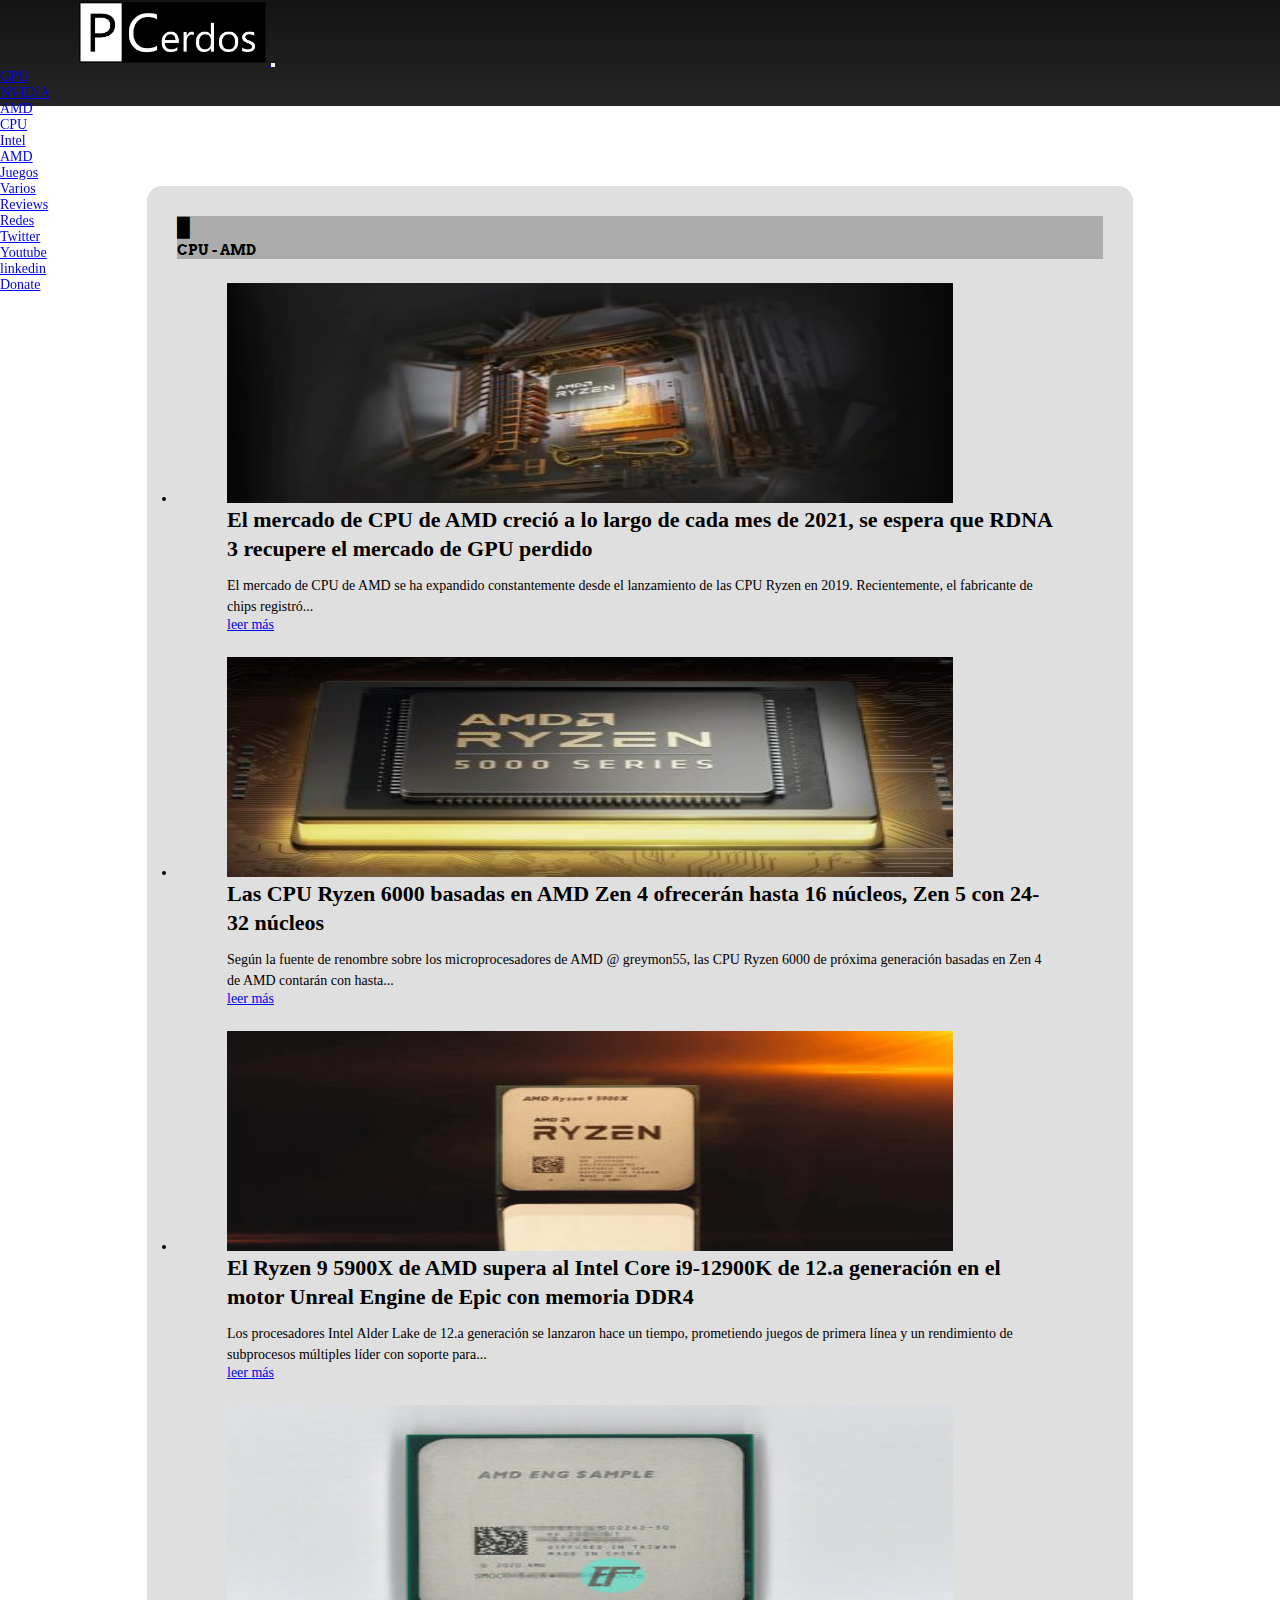
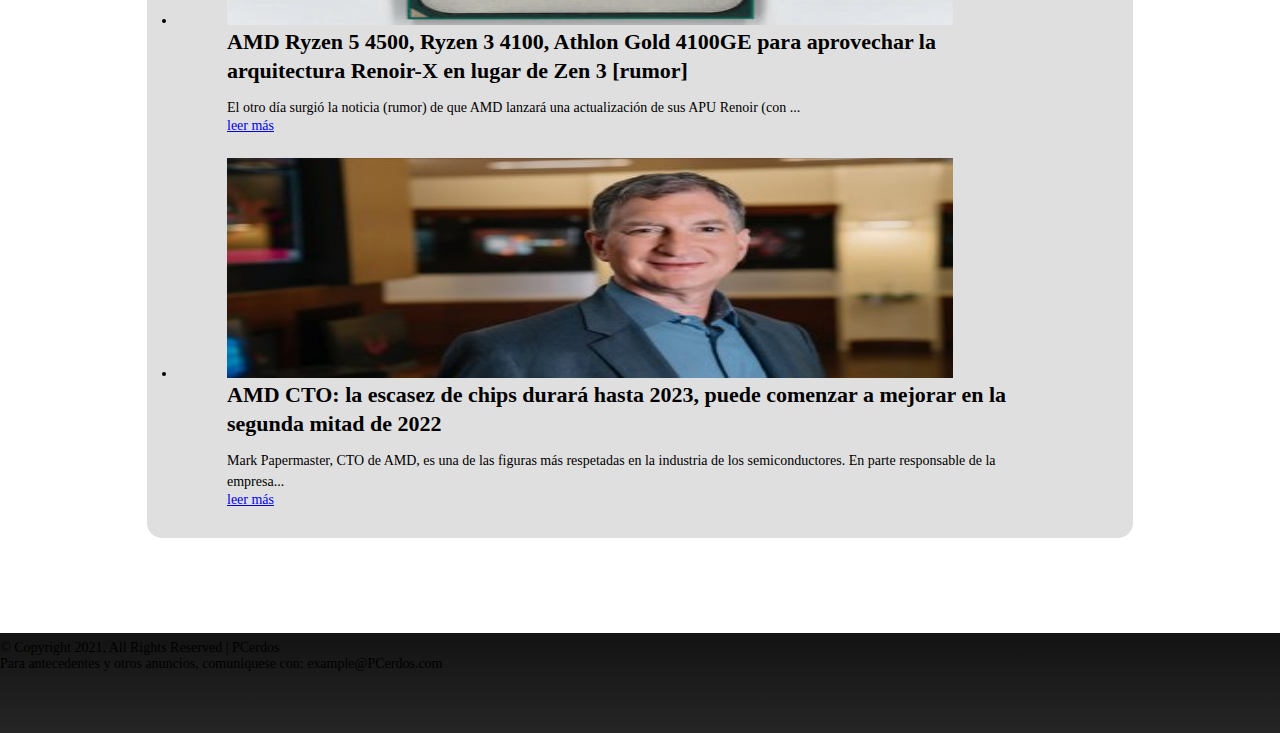
==== pages/AMD-p.html @ 296a51b2 "complementario" ====
<!DOCTYPE html>
<html lang="en">
<head>
    <meta charset="UTF-8">
    <meta name="viewport" content="width=device-width, initial-scale=1.0">
    <link rel="preconnect" href="https://fonts.googleapis.com">
<link rel="preconnect" href="https://fonts.gstatic.com" crossorigin>
<link href="https://fonts.googleapis.com/css2?family=Arvo&family=Lato:ital,wght@0,300;0,400;1,300&family=Marvel&family=Montserrat&family=Oswald:wght@300&family=Padauk&family=Poppins:wght@500&family=STIX+Two+Text&family=Tienne&display=swap" rel="stylesheet">
    <link href="https://cdn.jsdelivr.net/npm/bootstrap@5.1.3/dist/css/bootstrap.min.css" rel="stylesheet" integrity="sha384-1BmE4kWBq78iYhFldvKuhfTAU6auU8tT94WrHftjDbrCEXSU1oBoqyl2QvZ6jIW3" crossorigin="anonymous">
    <link rel="stylesheet" href="../css/styles.css">
    <title>AMD</title>
</head>
<body>
<!--header and navbar-->
<header class="navBackground">
    <nav class="navbar navbar-expand-lg navbar-dark">
        <div class="container flex-row align-items-end sz-nav">
            <div class="container col-5 d-flex align-items-center i-po">
                <div class="justify-content-">
                    <a class="navbar-brand" href="../index.html">
                        <img src="../assets/img/logo-2_Mesa de trabajo 1.png" alt="logo" width="190">
                    </a>
                    <button class="navbar-toggler" type="button" data-bs-toggle="collapse" data-bs-target="#navbarSupportedContent" aria-controls="navbarSupportedContent" aria-expanded="false" aria-label="Toggle navigation">
                        <span class="navbar-toggler-icon"></span>
                    </button>
                </div>
            </div>
            <div class="container hg-c1 row align-items-end justify-content-center">
            <div class="container d-flex mg-0 col-4 nav-cu">
                <div class="container hg-c">
                    <div class="collapse navbar-collapse" id="navbarSupportedContent ">
                        <ul class="navbar-nav me-auto mb-2 mb-lg-0 ">
                            <li class="nav-item dropdown">
                                <a class="nav-link text-light dropdown-toggle " href="#" id="navbarDropdown" role="butoon" data-bs-toggle="dropdown" aria-expanded="false">GPU</a>
                                <ul class="dropdown-menu" aria-labelledby="navbarDropdown" >
                                    <li><a class="dropdown-item" href="NVIDIA.html">NVIDIA</a></li> 
                                    <li><a class="dropdown-item" href="AMD.html">AMD</a></li>
                                </ul>
                            </li>
                            <li class="nav-item dropdown">
                                <a class="nav-link text-light dropdown-toggle" href="#" id="navbarDropdown" role="butoon" data-bs-toggle="dropdown" aria-expanded="false">CPU</a>
                                <ul class="dropdown-menu" aria-labelledby="navbarDropdown" >
                                    <li><a class="dropdown-item" href="Intel.html">Intel</a></li> 
                                    <li><a class="dropdown-item" href="#">AMD</a></li>
                                </ul>
                            </li>
                            <li class="nav-item">
                                <a class="nav-link text-light" href="Juegos.html">Juegos</a>
                            </li>
                            <li class="nav-item">
                                <a class="nav-link text-light" href="Varios.html">Varios</a>
                            </li>
                            <li class="nav-item">
                                <a class="nav-link text-light" href="Reviews.html">Reviews</a>
                            </li>
                            <li class="nav-item dropdown">
                                <a class="nav-link dropdown-toggle text-light" href="#" id="navbarDropdown" role="butoon" data-bs-toggle="dropdown" aria-expanded="false">Redes</a>
                                <ul class="dropdown-menu" aria-labelledby="navbardropdown">
                                    <li><a class="dropdown-item" href="https://twitter.com/freeCodeCamp?s=20" target="_blank">Twitter</a></li>
                                    <li><a class="dropdown-item" href="https://www.youtube.com/c/Freecodecamp" target="_blank">Youtube</a></li>
                                    <li><a class="dropdown-item" href="https://www.linkedin.com/school/free-code-camp"  target="_blank">linkedin</a></li>
                                </ul>
                            </li>
                            <li class="nav-item">
                                <a class="nav-link text-light" href="https://www.patreon.com/join/4797564/signup?client_id=PGqD1Y437poaGFek8YDwa4gTdUPZV72lkjzwozVNMPzzRhR7D4fQq0i85InlZCK9&state=None&response_type=code%24&amt=5.0&redirect_uri=https%3A%2F%2Fwww.patreon.com%2Foauth2%2Fbecome-patron%3Fredirect_uri%3Dhttps%253A%252F%252Fwww.freecodecamp.org%252Fnews%252Fthank-you-for-donating%252F%26client_id%3DPGqD1Y437poaGFek8YDwa4gTdUPZV72lkjzwozVNMPzzRhR7D4fQq0i85InlZCK9%26min_cents%3D500%26campaign_id%3D4797564%26response_type%3Dcode%2524%26state%3DNone%26scope%3Didentity%2Bidentity%255Bemail%255D&scope=identity+identity%5Bemail%5D" target="_blank">Donate</a>
                            </li>
                        </ul>
                    </div>
                </div>
            </div>
            </div>
        </div>
    </nav>
</header>
<!---->
<div class="container  pd-m">
    <div class="container mg-1">
        <div class="container pd-c2">
            <div class="container pd-c1 bg-c1">
                <h6 class="text-black d-inline-block mg-c2">
                    █
                </h6>
                <h6 class="text-black d-inline-block mg-c2">
                    <strong>
                        CPU - AMD
                    </strong>
                </h6>
            </div>
            <ul class="list-group ul-in">
                <li class="ntc-ind list-group-item">
                    <div class="container sub-cnt-ind d-flex">
                        <div class="container pd-c0 img-c">                  
                            <a class="ntc-ind-img1" href="#">
                                <img class="img-fluid img-c-1" src="../assets/img/img-cpu-ap1.jpg" alt="img-cpu-ap1">
                            </a>
                        </div>
                        <div class="container pd-c0 wd-c1">
                            <h2 class="ft-a1">
                                <a class="ft-a2"href="#">
                                    El mercado de CPU de AMD creció a lo largo de cada mes de 2021, se espera que RDNA 3 recupere el mercado de GPU perdido
                                </a>
                            </h2>
                            <p class="h6 mg-ntc-ind">
                                El mercado de CPU de AMD se ha expandido constantemente desde el lanzamiento de las CPU Ryzen en 2019. Recientemente, el fabricante de chips registró...
                            </p>
                            <div class="btc-1">
                                <a class="btn btn-secondary" href="#" role="button">leer más</a>
                            </div>
                        </div>    
                    </div>
                </li>
                <li class="ntc-ind list-group-item">
                    <div class="container sub-cnt-ind d-flex">
                        <div class="container pd-c0 img-c">                  
                            <a class="ntc-ind-img1" href="#">
                                <img class="img-fluid img-c-1" src="../assets/img/img-cpu-ap2.jpg" alt="img-cpu-ap2">
                            </a>
                        </div>
                        <div class="container pd-c0 wd-c1">
                            <h2 class="ft-a1">
                                <a class="ft-a2"href="#">
                                    Las CPU Ryzen 6000 basadas en AMD Zen 4 ofrecerán hasta 16 núcleos, Zen 5 con 24-32 núcleos
                                </a>
                            </h2>
                            <p class="h6 mg-ntc-ind">
                                Según la fuente de renombre sobre los microprocesadores de AMD @ greymon55, las CPU Ryzen 6000 de próxima generación basadas en Zen 4 de AMD contarán con hasta...
                            </p>
                            <div class="btc-1">
                                <a class="btn btn-secondary" href="#" role="button">leer más</a>
                            </div>
                        </div>    
                    </div>
                </li>
                <li class="ntc-ind list-group-item">
                    <div class="container sub-cnt-ind d-flex">
                        <div class="container pd-c0 img-c">                  
                            <a class="ntc-ind-img1" href="#">
                                <img class="img-fluid img-c-1" src="../assets/img/img-cpu-ap3.jpg" alt="img-cpu-ap3">
                            </a>
                        </div>
                        <div class="container pd-c0 wd-c1">
                            <h2 class="ft-a1">
                                <a class="ft-a2"href="#">
                                    El Ryzen 9 5900X de AMD supera al Intel Core i9-12900K de 12.a generación en el motor Unreal Engine de Epic con memoria DDR4
                                </a>
                            </h2>
                            <p class="h6 mg-ntc-ind">
                                Los procesadores Intel Alder Lake de 12.a generación se lanzaron hace un tiempo, prometiendo juegos de primera línea y un rendimiento de subprocesos múltiples líder con soporte para...
                            </p>
                            <div class="btc-1">
                                <a class="btn btn-secondary" href="#" role="button">leer más</a>
                            </div>
                        </div>    
                    </div>
                </li>
                <li class="ntc-ind list-group-item">
                    <div class="container sub-cnt-ind d-flex">
                        <div class="container pd-c0 img-c">                  
                            <a class="ntc-ind-img1" href="#">
                                <img class="img-fluid img-c-1" src="../assets/img/img-cpu-ap4.jpg" alt="img-cpu-ap4">
                            </a>
                        </div>
                        <div class="container pd-c0 wd-c1">
                            <h2 class="ft-a1">
                                <a class="ft-a2"href="#">
                                    AMD Ryzen 5 4500, Ryzen 3 4100, Athlon Gold 4100GE para aprovechar la arquitectura Renoir-X en lugar de Zen 3 [rumor]
                                </a>
                            </h2>
                            <p class="h6 mg-ntc-ind">
                                El otro día surgió la noticia (rumor) de que AMD lanzará una actualización de sus APU Renoir (con ...
                            </p>
                            <div class="btc-1">
                                <a class="btn btn-secondary" href="#" role="button">leer más</a>
                            </div>
                        </div>    
                    </div>
                </li>
                <li class="ntc-ind list-group-item">
                    <div class="container sub-cnt-ind d-flex">
                        <div class="container pd-c0 img-c">                  
                            <a class="ntc-ind-img1" href="#">
                                <img class="img-fluid img-c-1" src="../assets/img/img-cpu-ap5.jpg" alt="img-cpu-ap5 ">
                            </a>
                        </div>
                        <div class="container pd-c0 wd-c1">
                            <h2 class="ft-a1">
                                <a class="ft-a2"href="#">
                                    AMD CTO: la escasez de chips durará hasta 2023, puede comenzar a mejorar en la segunda mitad de 2022
                                </a>
                            </h2>
                            <p class="h6 mg-ntc-ind">
                                Mark Papermaster, CTO de AMD, es una de las figuras más respetadas en la industria de los semiconductores. En parte responsable de la empresa...
                            </p>
                            <div class="btc-1">
                                <a class="btn btn-secondary" href="#" role="button">leer más</a>
                            </div>
                        </div>    
                    </div>
                </li>
            </ul>
        </div>
    </div>
</div>
<!---->
<!--footer-->   
<footer class="f-background d-flex">
    <div class="container f-pa">
        <div class="container d-cu row align-items-center">
            <div class="container">
                <p class="h6 text-center text-light">
                    © Copyright 2021, All Rights Reserved | PCerdos
                </p>
            </div>
            <div class="container">
                <p class="h6 text-center text-light">
                    Para antecedentes y otros anuncios, comuníquese con: example@PCerdos.com
                </p>
            </div>
        </div>
    </div>
</footer>
<script src="https://cdn.jsdelivr.net/npm/bootstrap@5.1.3/dist/js/bootstrap.bundle.min.js" integrity="sha384-ka7Sk0Gln4gmtz2MlQnikT1wXgYsOg+OMhuP+IlRH9sENBO0LRn5q+8nbTov4+1p" crossorigin="anonymous"></script>
</body>
</html>
---- css/styles.css ----
*{
    margin: 0;
    padding: 0;
    font-size: 14px;
}
body{
    overflow-x: hidden;
    right: 0px 400px 0px 0px;
    background-image: url(background-body.jpg);
    background-size: 100%;
}

.navBackground{
    background-image: linear-gradient(#131313,#252525);
    background-size: 100%;
    top: 0px;
    height: 106px;
    position: sticky;
    z-index: 1;
}
.mainBackground{
    background-color: #ededed;
    height: auto;
    border-style: solid;
    border-radius: 10px;
    border-color: #aaaaaa;
    margin-top: 5px;
}
.sz-nav{
    height: 91px;
}
.i-po{
    margin-left: 77px;
    margin-right: 77px;
}

.pd-m{
    padding-left: 87px;
    padding-right: 87px;
    margin-top: 20px;
}
.pd-c2{
    border-radius: 15px;
    width: auto;
    padding: 30px;
    background-color: rgb(223, 223, 223);
    margin-bottom: 30px;
}
.pd-c1{
    padding: 0px;
    width: auto;
    margin-right: 0px;
    margin-left: 0px;
    margin-bottom: 20px;
}
.mg-0{
    margin:0px;
}
.hg-c{
    width: auto;
    margin-right: 0px;
}
.hg-c1{
    height: 100%;
}
.nav-cu{
    width: auto;
    height: auto;
    margin-right: 10px;
}
.mg-1{
    padding: 60px;
    border-radius: 15px;
    background-color: #fff;
}
.mg-c2{
    margin: 0px;
    font-family: 'Arvo', serif;
    font-size: 18px;
}
.bg-c1{
    background-color: #acacac;
}

.tit-1{
    font-family: 'Segoe UI', Tahoma, Geneva, Verdana, sans-serif;
    font-size: 30px;
    line-height: 36px;
}
.tit-ntc-1{
    font-family: 'Segoe UI', Tahoma, Geneva, Verdana, sans-serif;
    font-size: 41px;
    font-weight: 700;
}

.bt-c1{
    width: 78.26px;
    height: auto;
}

.ntc-ind{
    margin-top: 24px;
    padding: 0px;
    background-color: transparent;
    border: 0px solid ;
    border-radius: 15px;
}
.ntc-ind-itm{
    margin-left: 10px;
}
.ntc-ind-img1{
    margin-right: 25px;
}
.sub-cnt-ind{
    margin-left: 50px;
    padding: 0px;
}
.pd-c0{
    padding: 0px;
}
.wd-c1{
    height: auto;
    margin-right: 49px;
}
.ft-a1{
    transition: .15s;
    line-height: 26px;
}
.ft-a2{
    color: black;
    text-decoration: none;
    font-size: 22px;
}
.mg-ntc-ind{
    margin-top: 10px;
    line-height: 21px;
    font-weight: 600px;
}
.ntc-p-a{
    text-decoration: none;
}
.img-c{
    width: auto;
    margin-right: 25px;
    margin-left: 0px;
}
.img-c-1{
    width: 725.5px;
    height: 220px;
}
.img-c-2{
    width: auto;
    height: 220px;
}
.ul-in{
    z-index: 0;
}
.f-background{
    margin-top: 5px;
    background-image: linear-gradient(#131313,#252525);
    background-size: 100%;
    height: 100px;
}
.f-pa{
    padding-top: 7px;
    padding-bottom: 7px;
}
.d-cu{
    width: 100%;
    height: 100%;
}
.f-c1{
    font-size: 16px;
    font-weight: 26px;
}
.pd-c3{
    margin-top: 20px;
    margin-bottom: 20px;
}
.brd-c1{
    padding-left: 16px;
    border-left: 5px solid #B7B7B7;
}
.mg-c3{
    margin-top: 20px;
    margin-bottom: 20px;
}
.ti-c1{
    font-family: 'Montserrat', sans-serif;
    font-size: 16px;
    line-height: 26px;
}
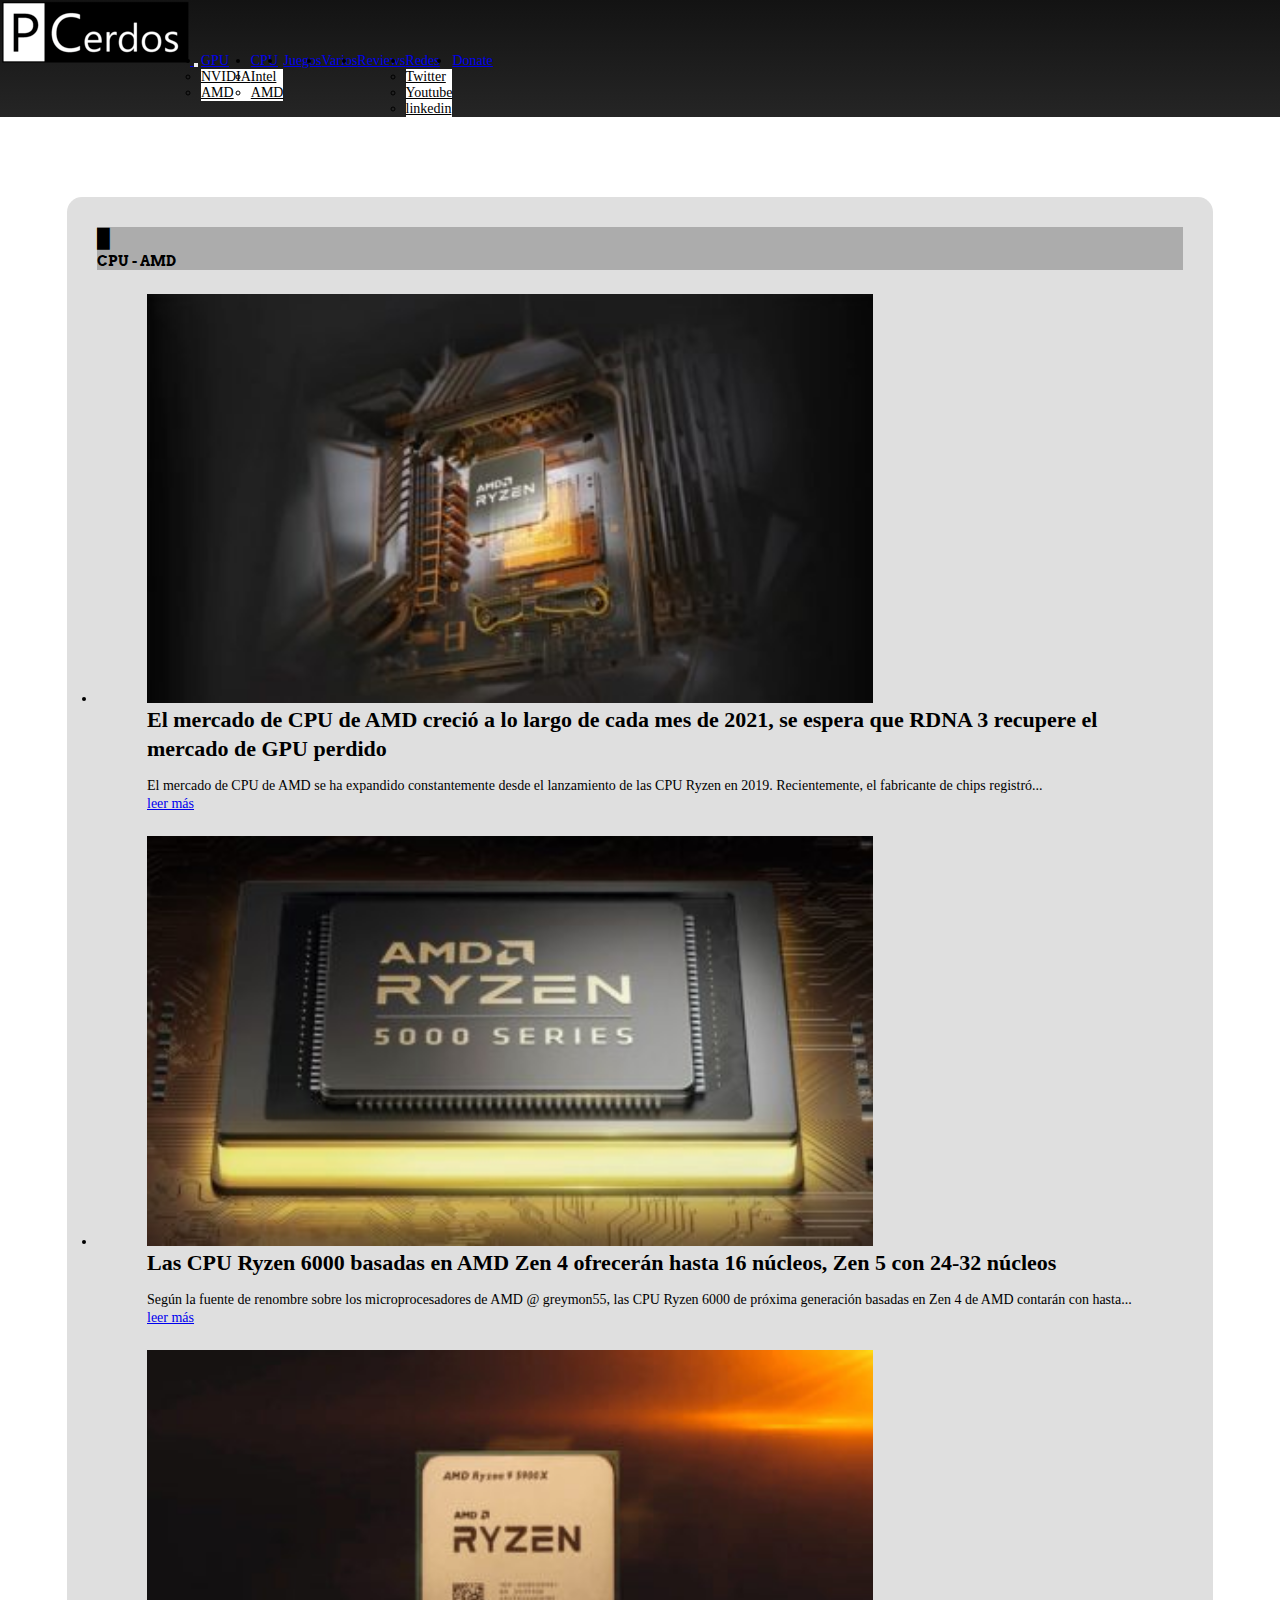
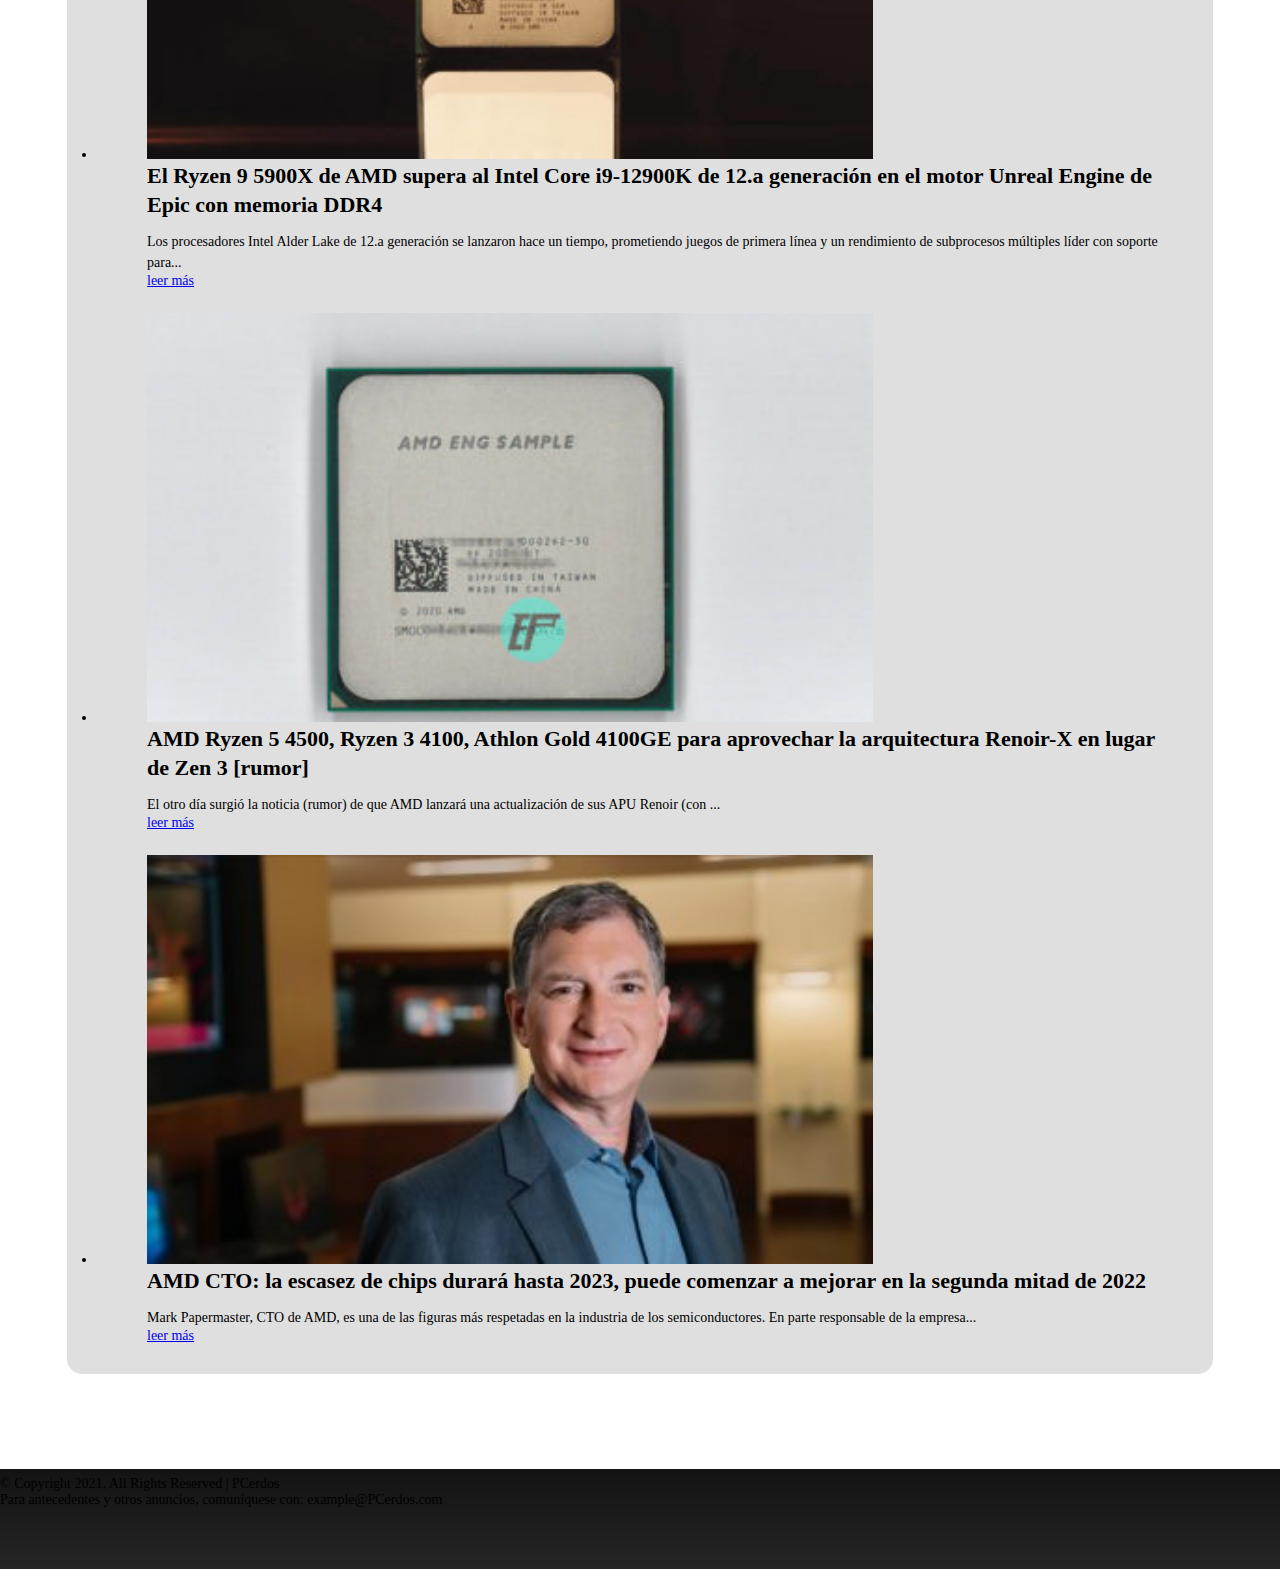
==== commit 2c672160: "entrega p2" ====
--- a/pages/AMD-p.html
+++ b/pages/AMD-p.html
@@ -11,69 +11,60 @@
     <title>AMD</title>
 </head>
 <body>
-<!--header and navbar-->
+<!--heade and navbar-->
 <header class="navBackground">
-    <nav class="navbar navbar-expand-lg navbar-dark">
-        <div class="container flex-row align-items-end sz-nav">
-            <div class="container col-5 d-flex align-items-center i-po">
-                <div class="justify-content-">
-                    <a class="navbar-brand" href="../index.html">
-                        <img src="../assets/img/logo-2_Mesa de trabajo 1.png" alt="logo" width="190">
-                    </a>
-                    <button class="navbar-toggler" type="button" data-bs-toggle="collapse" data-bs-target="#navbarSupportedContent" aria-controls="navbarSupportedContent" aria-expanded="false" aria-label="Toggle navigation">
-                        <span class="navbar-toggler-icon"></span>
-                    </button>
+    <nav class="navbar navbar-expand-lg navbar-dark bg-c2">
+        <div class="container-fluid flex-row d-flex pd-cm">
+            <div class="container d-flex pepe">
+                <a class="navbar-brand mg-nm" href="../index.html">
+                    <img class="" src="../assets/img/icono-p.png" alt="logo">
+                </a>
+                <button class="navbar-toggler" type="button" data-bs-toggle="collapse" data-bs-target="#navbarNav" aria-controls="navbarNav" aria-expanded="false" aria-label="Toggle navigation">
+                    <span class="navbar-toggler-icon"></span>
+                </button>
+                <div class="collapse navbar-collapse j-1" id="navbarNav">
+                    <ul class="navbar-nav ul-c">
+                        <li class="nav-item dropdown">
+                            <a class="nav-link text-light dropdown-toggle" href="#" id="navbarDropdown" role="butoon" data-bs-toggle="dropdown" aria-expanded="false">GPU</a>
+                            <ul class="dropdown-menu bg-c3" aria-labelledby="navbarDropdown" >
+                                <li><a class="dropdown-item text-cu" href="../pages/NVIDIA.html">NVIDIA</a></li> 
+                                <li><a class="dropdown-item text-cu" href="../pages/AMD.html">AMD</a></li>
+                            </ul>
+                        </li>
+                        <li class="nav-item dropdown">
+                            <a class="nav-link text-light dropdown-toggle" href="#" id="navbarDropdown" role="butoon" data-bs-toggle="dropdown" aria-expanded="false">CPU</a>
+                            <ul class="dropdown-menu bg-c3" aria-labelledby="navbarDropdown" >
+                                <li><a class="dropdown-item text-cu" href="../pages/Intel.html">Intel</a></li> 
+                                <li><a class="dropdown-item text-cu" href="../pages/AMD-p.html">AMD</a></li>
+                            </ul>
+                        </li>
+                        <li class="nav-item">
+                            <a class="nav-link text-light" href="../pages/Juegos.html">Juegos</a>
+                        </li>
+                        <li class="nav-item">
+                            <a class="nav-link text-light" href="../pages/Varios.html">Varios</a>
+                        </li>
+                        <li class="nav-item">
+                            <a class="nav-link text-light" href="../pages/Reviews.html">Reviews</a>
+                        </li>
+                        <li class="nav-item dropdown">
+                            <a class="nav-link dropdown-toggle text-light" href="#" id="navbarDropdown" role="butoon" data-bs-toggle="dropdown" aria-expanded="false">Redes</a>
+                            <ul class="dropdown-menu bg-c3" aria-labelledby="navbardropdown">
+                                <li><a class="dropdown-item text-cu" href="https://twitter.com/freeCodeCamp?s=20" target="_blank">Twitter</a></li>
+                                <li><a class="dropdown-item text-cu" href="https://www.youtube.com/c/Freecodecamp" target="_blank">Youtube</a></li>
+                                <li><a class="dropdown-item text-cu" href="https://www.linkedin.com/school/free-code-camp"  target="_blank">linkedin</a></li>
+                            </ul>
+                        </li>
+                        <li class="nav-item">
+                            <a class="nav-link text-light" href="https://www.patreon.com/join/4797564/signup?client_id=PGqD1Y437poaGFek8YDwa4gTdUPZV72lkjzwozVNMPzzRhR7D4fQq0i85InlZCK9&state=None&response_type=code%24&amt=5.0&redirect_uri=https%3A%2F%2Fwww.patreon.com%2Foauth2%2Fbecome-patron%3Fredirect_uri%3Dhttps%253A%252F%252Fwww.freecodecamp.org%252Fnews%252Fthank-you-for-donating%252F%26client_id%3DPGqD1Y437poaGFek8YDwa4gTdUPZV72lkjzwozVNMPzzRhR7D4fQq0i85InlZCK9%26min_cents%3D500%26campaign_id%3D4797564%26response_type%3Dcode%2524%26state%3DNone%26scope%3Didentity%2Bidentity%255Bemail%255D&scope=identity+identity%5Bemail%5D" target="_blank">Donate</a>
+                        </li>
+                    </ul>
                 </div>
-            </div>
-            <div class="container hg-c1 row align-items-end justify-content-center">
-            <div class="container d-flex mg-0 col-4 nav-cu">
-                <div class="container hg-c">
-                    <div class="collapse navbar-collapse" id="navbarSupportedContent ">
-                        <ul class="navbar-nav me-auto mb-2 mb-lg-0 ">
-                            <li class="nav-item dropdown">
-                                <a class="nav-link text-light dropdown-toggle " href="#" id="navbarDropdown" role="butoon" data-bs-toggle="dropdown" aria-expanded="false">GPU</a>
-                                <ul class="dropdown-menu" aria-labelledby="navbarDropdown" >
-                                    <li><a class="dropdown-item" href="NVIDIA.html">NVIDIA</a></li> 
-                                    <li><a class="dropdown-item" href="AMD.html">AMD</a></li>
-                                </ul>
-                            </li>
-                            <li class="nav-item dropdown">
-                                <a class="nav-link text-light dropdown-toggle" href="#" id="navbarDropdown" role="butoon" data-bs-toggle="dropdown" aria-expanded="false">CPU</a>
-                                <ul class="dropdown-menu" aria-labelledby="navbarDropdown" >
-                                    <li><a class="dropdown-item" href="Intel.html">Intel</a></li> 
-                                    <li><a class="dropdown-item" href="#">AMD</a></li>
-                                </ul>
-                            </li>
-                            <li class="nav-item">
-                                <a class="nav-link text-light" href="Juegos.html">Juegos</a>
-                            </li>
-                            <li class="nav-item">
-                                <a class="nav-link text-light" href="Varios.html">Varios</a>
-                            </li>
-                            <li class="nav-item">
-                                <a class="nav-link text-light" href="Reviews.html">Reviews</a>
-                            </li>
-                            <li class="nav-item dropdown">
-                                <a class="nav-link dropdown-toggle text-light" href="#" id="navbarDropdown" role="butoon" data-bs-toggle="dropdown" aria-expanded="false">Redes</a>
-                                <ul class="dropdown-menu" aria-labelledby="navbardropdown">
-                                    <li><a class="dropdown-item" href="https://twitter.com/freeCodeCamp?s=20" target="_blank">Twitter</a></li>
-                                    <li><a class="dropdown-item" href="https://www.youtube.com/c/Freecodecamp" target="_blank">Youtube</a></li>
-                                    <li><a class="dropdown-item" href="https://www.linkedin.com/school/free-code-camp"  target="_blank">linkedin</a></li>
-                                </ul>
-                            </li>
-                            <li class="nav-item">
-                                <a class="nav-link text-light" href="https://www.patreon.com/join/4797564/signup?client_id=PGqD1Y437poaGFek8YDwa4gTdUPZV72lkjzwozVNMPzzRhR7D4fQq0i85InlZCK9&state=None&response_type=code%24&amt=5.0&redirect_uri=https%3A%2F%2Fwww.patreon.com%2Foauth2%2Fbecome-patron%3Fredirect_uri%3Dhttps%253A%252F%252Fwww.freecodecamp.org%252Fnews%252Fthank-you-for-donating%252F%26client_id%3DPGqD1Y437poaGFek8YDwa4gTdUPZV72lkjzwozVNMPzzRhR7D4fQq0i85InlZCK9%26min_cents%3D500%26campaign_id%3D4797564%26response_type%3Dcode%2524%26state%3DNone%26scope%3Didentity%2Bidentity%255Bemail%255D&scope=identity+identity%5Bemail%5D" target="_blank">Donate</a>
-                            </li>
-                        </ul>
-                    </div>
-                </div>
-            </div>
             </div>
         </div>
     </nav>
 </header>
 <!---->
-<div class="container  pd-m">
     <div class="container mg-1">
         <div class="container pd-c2">
             <div class="container pd-c1 bg-c1">
@@ -200,7 +191,6 @@
             </ul>
         </div>
     </div>
-</div>
 <!---->
 <!--footer-->   
 <footer class="f-background d-flex">
--- a/css/styles.css
+++ b/css/styles.css
@@ -11,10 +11,8 @@
 }
 
 .navBackground{
-    background-image: linear-gradient(#131313,#252525);
     background-size: 100%;
     top: 0px;
-    height: 106px;
     position: sticky;
     z-index: 1;
 }
@@ -26,12 +24,8 @@
     border-color: #aaaaaa;
     margin-top: 5px;
 }
-.sz-nav{
-    height: 91px;
-}
 .i-po{
     margin-left: 77px;
-    margin-right: 77px;
 }
 
 .pd-m{
@@ -60,9 +54,6 @@
     width: auto;
     margin-right: 0px;
 }
-.hg-c1{
-    height: 100%;
-}
 .nav-cu{
     width: auto;
     height: auto;
@@ -72,6 +63,7 @@
     padding: 60px;
     border-radius: 15px;
     background-color: #fff;
+    margin-top: 20px;
 }
 .mg-c2{
     margin: 0px;
@@ -114,13 +106,14 @@
 .sub-cnt-ind{
     margin-left: 50px;
     padding: 0px;
+    width: auto;
 }
 .pd-c0{
     padding: 0px;
 }
 .wd-c1{
     height: auto;
-    margin-right: 49px;
+    margin-right: 10px;
 }
 .ft-a1{
     transition: .15s;
@@ -161,6 +154,15 @@
     background-size: 100%;
     height: 100px;
 }
+.bg-c2{
+    background-image: linear-gradient(#131313,#252525);
+}
+.bg-c3{
+    background-color: #fff;
+}
+.text-cu{
+    color: black;
+}
 .f-pa{
     padding-top: 7px;
     padding-bottom: 7px;
@@ -189,4 +191,224 @@
     font-family: 'Montserrat', sans-serif;
     font-size: 16px;
     line-height: 26px;
+}
+
+/*media*/
+
+@media (min-width: 1200px) {
+    .j-1{
+        justify-content: end;
+        display: inline-block!important;
+    }
+    .mg-1{
+        width: 1146px;
+        margin-left: 361px;
+        margin-right: 361px;
+    }
+    header nav .container-fluid{
+        align-items: end!important;
+    }
+    .ul-c{
+        display: inline-flex!important;
+    }
+    .pd-cm{
+        padding: auto;
+    }
+    .img-c-1{
+        height: 100%;
+    }
+    .mg-1{
+            display: block;
+            visibility: visible;
+            justify-content: end;
+            margin-top: 20px;
+            margin-left: auto;
+            margin-right: auto;
+    }
+} 
+
+
+@media (min-width: 992px) and (max-width: 1199px){
+    .ft-a2{
+        font-size: 19px;
+        line-height: .2;
+    }
+    .img-c-1{
+        height: 100%;
+    }
+    .j-1{
+        justify-content: end;
+    }
+    .pd-m{
+        padding-left: 50px;
+        padding-right: 50px;
+    }
+    header nav div .d-flex{
+        display: block;
+    }
+}
+
+@media (min-width: 768px) and (max-width: 991px)  {
+    body{
+        background-image: none;
+    }
+
+    .ft-a2{
+        font-size: 19px;
+        line-height: .2;
+    }
+    .img-c-1{
+        height: 100%;
+    }
+    .mg-1{
+        display: block;
+        visibility: visible;
+        padding: 0px;
+        justify-content: end;
+    }
+    .pd-c2{
+        margin-top: 20px;
+    }
+    header nav div .d-flex{
+        display: block!important;
+    }
+    .pepe{
+        justify-content: space-between;
+    }
+    .mg-nm{
+        margin-right: 458px;
+    }
+}
+
+@media (min-width: 576px) and (max-width: 767px){
+    body{
+        background-image: none;
+    }
+
+    .ft-a2{
+        font-size: 19px;
+        line-height: .2;
+    }
+    .img-c-1{
+        width: auto;
+    }
+    .mg-1{
+        display: block;
+        visibility: visible;
+        padding: 0px;
+        justify-content: end;
+    }
+    .pd-c2{
+        margin-top: 20px;
+    }
+    .img-c{
+        margin: 0px;
+    }
+    ul li .d-flex{
+        display: block!important;
+    }
+    .wd-c1{
+        width: 390px;
+        margin: 0px;
+    }
+    .bg-c3{
+        background-color: transparent;
+    }
+    .text-cu{
+        color: white;
+    }
+    header nav div .d-flex{
+        display: block!important;
+    }
+    .mg-nm{
+        margin-right: 275px;
+    }
+}
+@media (min-width: 426px) and (max-width: 575px){
+    body{
+        background-image: none;
+    }
+
+    .ft-a2{
+        font-size: 19px;
+        line-height: .2;
+    }
+    .img-c-1{
+        width: auto;
+    }
+    .mg-1{
+        display: block;
+        visibility: visible;
+        padding: 0px;
+        justify-content: end;
+    }
+    .pd-c2{
+        margin-top: 20px;
+        margin-left: 20px;
+        margin-right: 20px;
+    }
+    .img-c{
+        margin: 0px;
+    }
+    ul li .d-flex{
+        display: block!important;
+    }
+    .wd-c1{
+        width: auto;
+        margin: 0px;
+    }
+    .bg-c3{
+        background-color: transparent;
+    }
+    .text-cu{
+        color: white;
+    }
+    header nav div .d-flex{
+        display: block!important;
+    }
+
+}
+@media(max-width: 425px){
+    body{
+        background-image: none;
+    }
+
+    .ft-a2{
+        font-size: 19px;
+        line-height: .2;
+    }
+    .img-c-1{
+        width: auto;
+    }
+    .mg-1{
+        display: block;
+        visibility: visible;
+        padding: 0px;
+        justify-content: end;
+    }
+    .pd-c2{
+        margin-top: 20px;
+    }
+    .img-c{
+        margin: 0px;
+    }
+    ul li .d-flex{
+        display: block!important;
+    }
+    .wd-c1{
+        width: auto;
+        margin: 0px;
+    }
+    .bg-c3{
+        background-color: transparent;
+    }
+    .text-cu{
+        color: white;
+    }
+    .sub-cnt-ind{
+        margin-left: 0px;
+    }
+    header nav div .d-flex{
+        display: block!important;
+    }
 }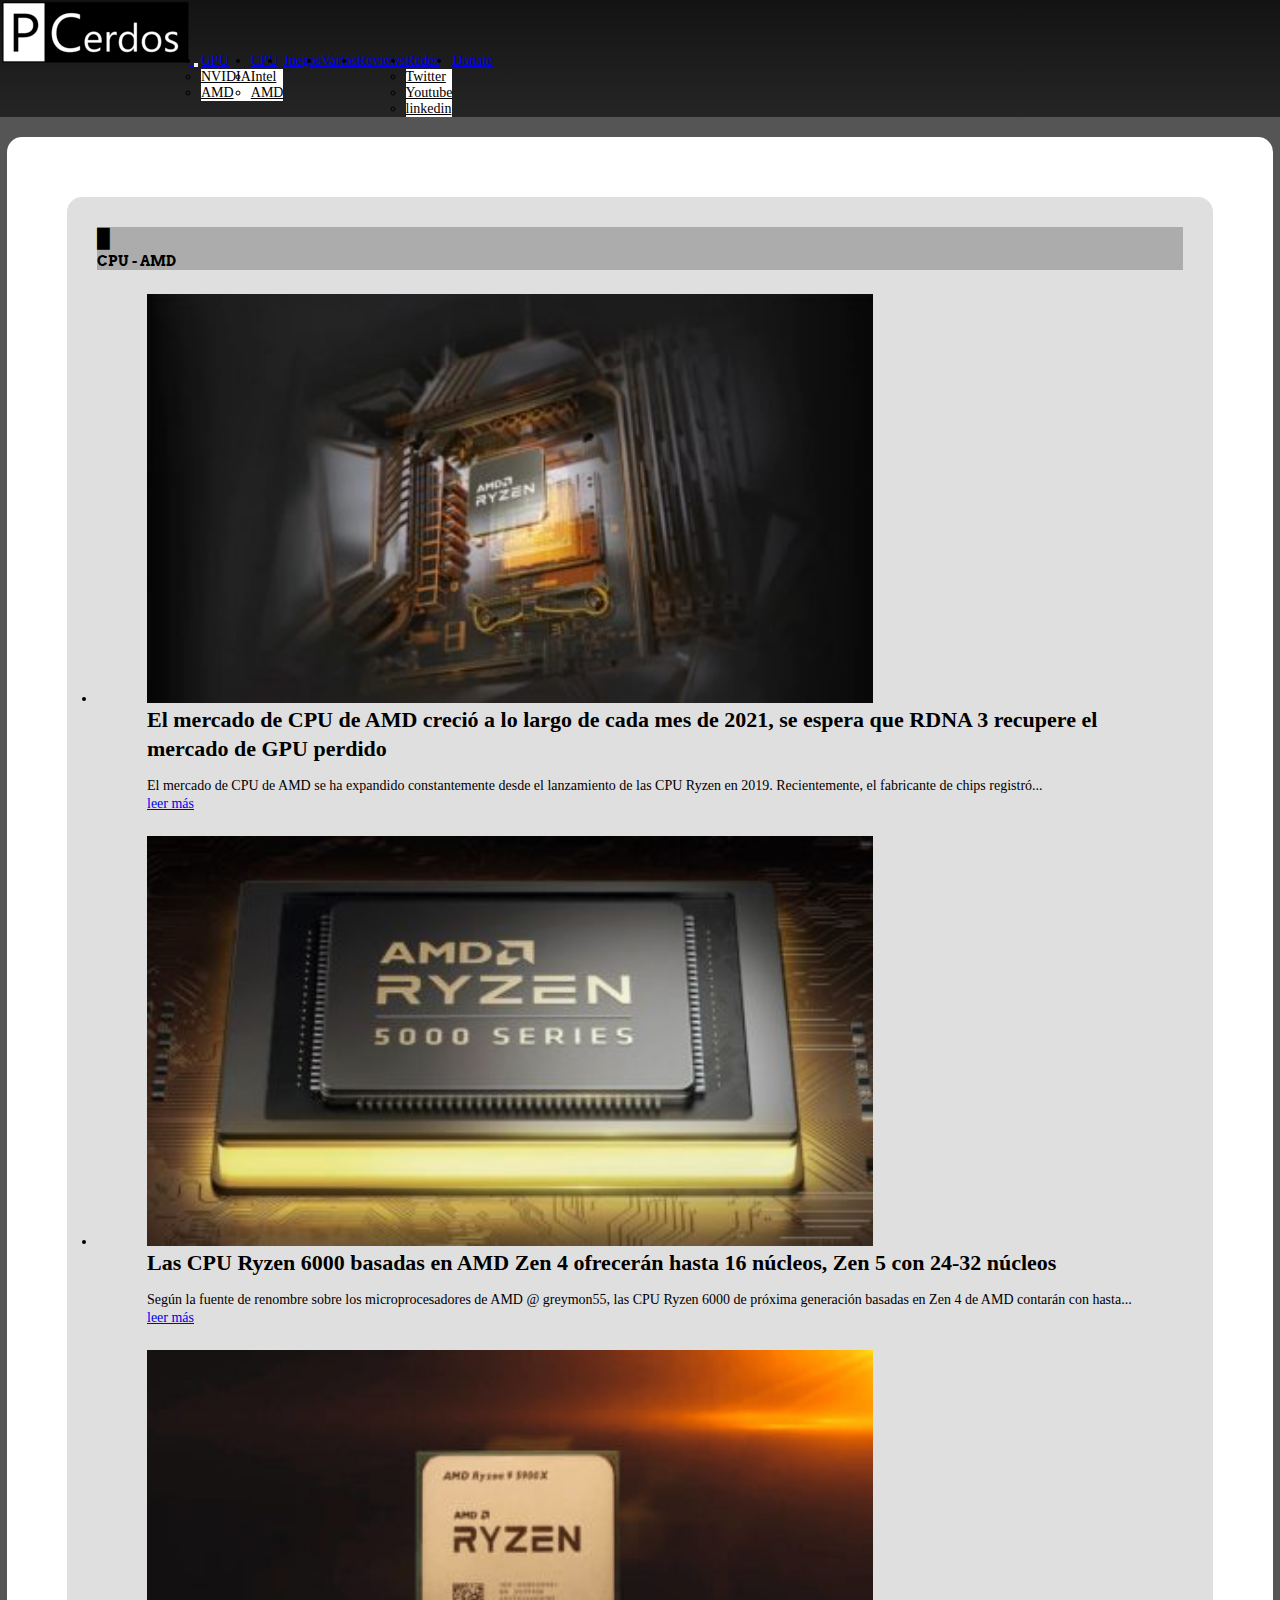
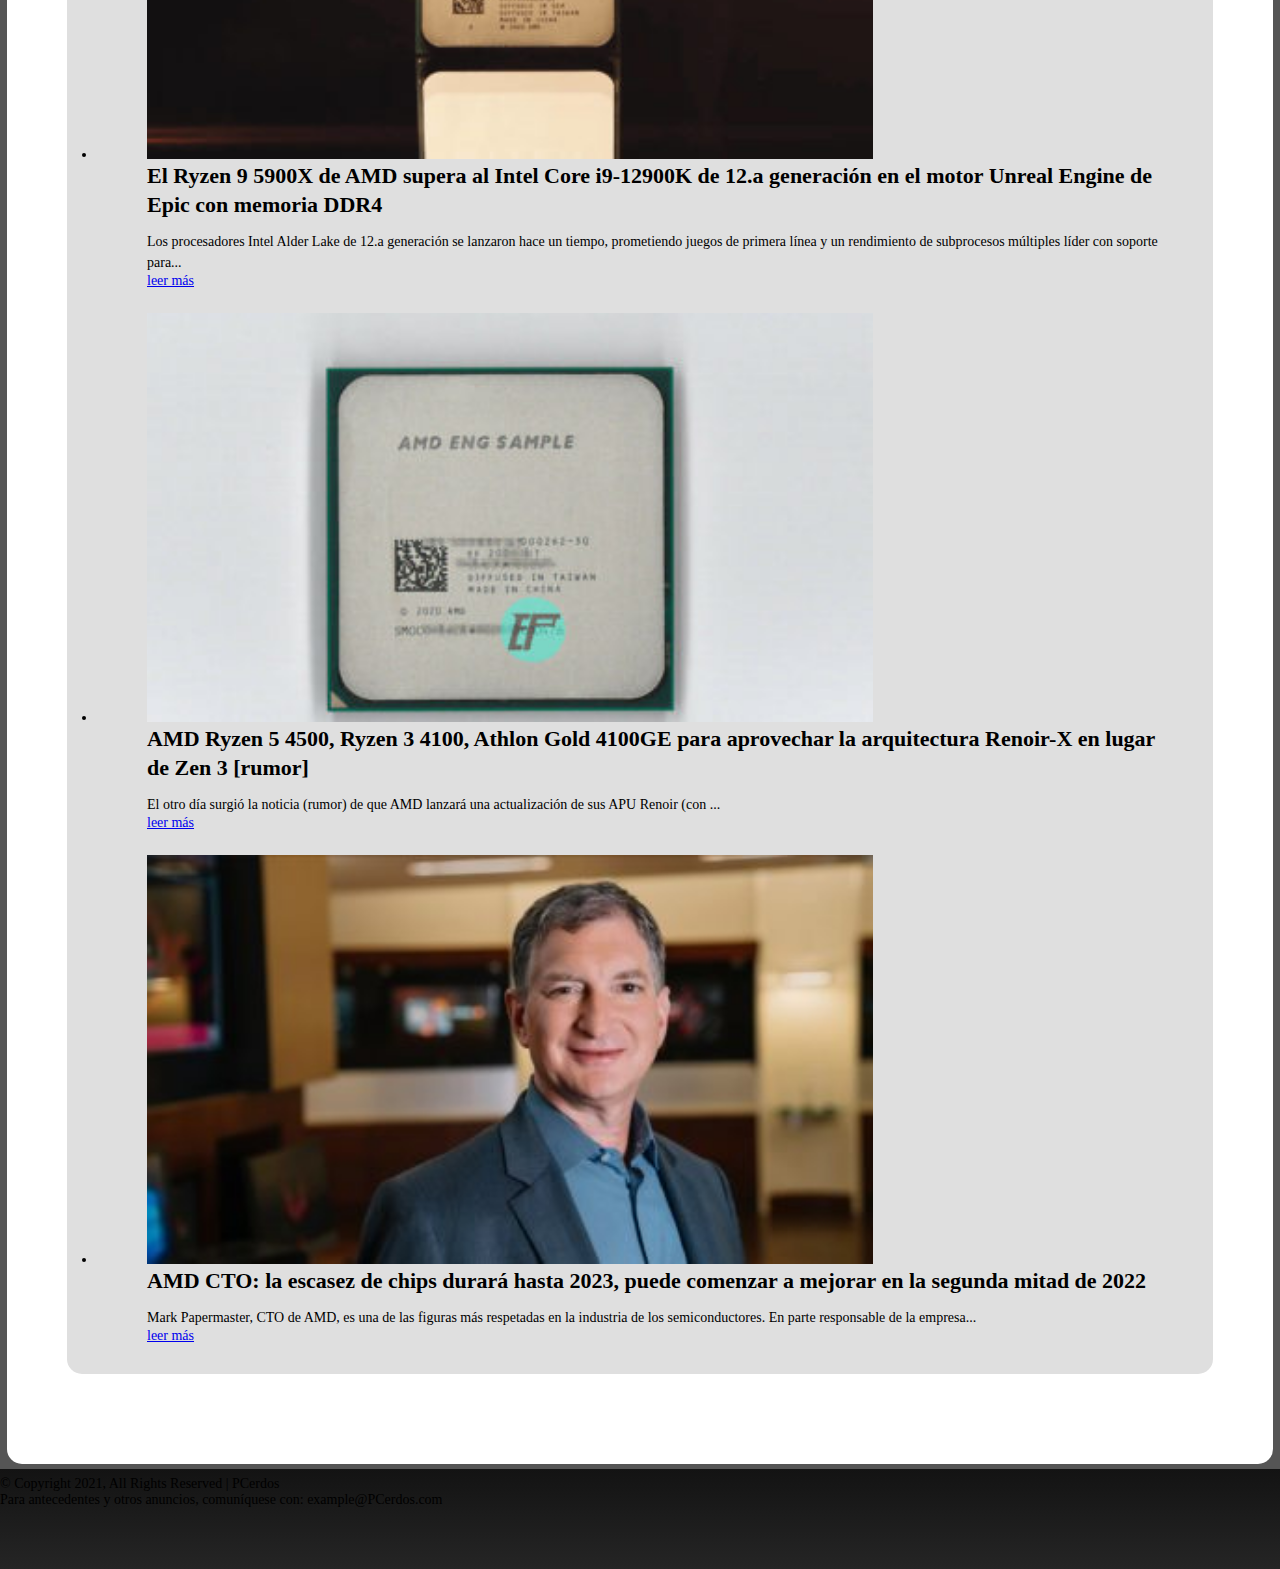
==== commit 7e84d76a: "entrega final" ====
--- a/pages/AMD-p.html
+++ b/pages/AMD-p.html
@@ -66,7 +66,7 @@
 </header>
 <!---->
     <div class="container mg-1">
-        <div class="container pd-c2">
+        <div class="container pd-c2 hover-a">
             <div class="container pd-c1 bg-c1">
                 <h6 class="text-black d-inline-block mg-c2">
                     █
@@ -80,14 +80,14 @@
             <ul class="list-group ul-in">
                 <li class="ntc-ind list-group-item">
                     <div class="container sub-cnt-ind d-flex">
-                        <div class="container pd-c0 img-c">                  
+                        <div class="container pd-c0 img-c box-img-c">                  
                             <a class="ntc-ind-img1" href="#">
                                 <img class="img-fluid img-c-1" src="../assets/img/img-cpu-ap1.jpg" alt="img-cpu-ap1">
                             </a>
                         </div>
                         <div class="container pd-c0 wd-c1">
                             <h2 class="ft-a1">
-                                <a class="ft-a2"href="#">
+                                <a class="ft-a2 text-hc2"href="#">
                                     El mercado de CPU de AMD creció a lo largo de cada mes de 2021, se espera que RDNA 3 recupere el mercado de GPU perdido
                                 </a>
                             </h2>
@@ -102,14 +102,14 @@
                 </li>
                 <li class="ntc-ind list-group-item">
                     <div class="container sub-cnt-ind d-flex">
-                        <div class="container pd-c0 img-c">                  
+                        <div class="container pd-c0 img-c box-img-c">                  
                             <a class="ntc-ind-img1" href="#">
                                 <img class="img-fluid img-c-1" src="../assets/img/img-cpu-ap2.jpg" alt="img-cpu-ap2">
                             </a>
                         </div>
                         <div class="container pd-c0 wd-c1">
                             <h2 class="ft-a1">
-                                <a class="ft-a2"href="#">
+                                <a class="ft-a2 text-hc2"href="#">
                                     Las CPU Ryzen 6000 basadas en AMD Zen 4 ofrecerán hasta 16 núcleos, Zen 5 con 24-32 núcleos
                                 </a>
                             </h2>
@@ -124,14 +124,14 @@
                 </li>
                 <li class="ntc-ind list-group-item">
                     <div class="container sub-cnt-ind d-flex">
-                        <div class="container pd-c0 img-c">                  
+                        <div class="container pd-c0 img-c box-img-c box-img-c">                  
                             <a class="ntc-ind-img1" href="#">
                                 <img class="img-fluid img-c-1" src="../assets/img/img-cpu-ap3.jpg" alt="img-cpu-ap3">
                             </a>
                         </div>
                         <div class="container pd-c0 wd-c1">
                             <h2 class="ft-a1">
-                                <a class="ft-a2"href="#">
+                                <a class="ft-a2 text-hc2"href="#">
                                     El Ryzen 9 5900X de AMD supera al Intel Core i9-12900K de 12.a generación en el motor Unreal Engine de Epic con memoria DDR4
                                 </a>
                             </h2>
@@ -146,14 +146,14 @@
                 </li>
                 <li class="ntc-ind list-group-item">
                     <div class="container sub-cnt-ind d-flex">
-                        <div class="container pd-c0 img-c">                  
+                        <div class="container pd-c0 img-c box-img-c">                  
                             <a class="ntc-ind-img1" href="#">
                                 <img class="img-fluid img-c-1" src="../assets/img/img-cpu-ap4.jpg" alt="img-cpu-ap4">
                             </a>
                         </div>
                         <div class="container pd-c0 wd-c1">
                             <h2 class="ft-a1">
-                                <a class="ft-a2"href="#">
+                                <a class="ft-a2 text-hc2"href="#">
                                     AMD Ryzen 5 4500, Ryzen 3 4100, Athlon Gold 4100GE para aprovechar la arquitectura Renoir-X en lugar de Zen 3 [rumor]
                                 </a>
                             </h2>
@@ -168,14 +168,14 @@
                 </li>
                 <li class="ntc-ind list-group-item">
                     <div class="container sub-cnt-ind d-flex">
-                        <div class="container pd-c0 img-c">                  
+                        <div class="container pd-c0 img-c box-img-c">                  
                             <a class="ntc-ind-img1" href="#">
                                 <img class="img-fluid img-c-1" src="../assets/img/img-cpu-ap5.jpg" alt="img-cpu-ap5 ">
                             </a>
                         </div>
                         <div class="container pd-c0 wd-c1">
                             <h2 class="ft-a1">
-                                <a class="ft-a2"href="#">
+                                <a class="ft-a2 text-hc2"href="#">
                                     AMD CTO: la escasez de chips durará hasta 2023, puede comenzar a mejorar en la segunda mitad de 2022
                                 </a>
                             </h2>
--- a/css/styles.css
+++ b/css/styles.css
@@ -1,414 +1,587 @@
-*{
-    margin: 0;
-    padding: 0;
+/*variables*/
+* {
+  margin: 0;
+  padding: 0;
+  font-size: 14px;
+}
+
+body {
+  overflow-x: hidden;
+  right: 0px 400px 0px 0px;
+  background-color: #555555;
+}
+
+.navBackground {
+  background-size: 100%;
+  top: 0px;
+  position: sticky;
+  z-index: 1;
+}
+
+.mainBackground {
+  background-color: #ededed;
+  height: auto;
+  border-style: solid;
+  border-radius: 10px;
+  border-color: #aaaaaa;
+  margin-top: 5px;
+}
+
+.i-po {
+  margin-left: 77px;
+}
+
+.pd-m {
+  padding-left: 87px;
+  padding-right: 87px;
+  margin-top: 20px;
+}
+
+.pd-c2 {
+  border-radius: 15px;
+  width: auto;
+  padding: 30px;
+  background-color: #dfdfdf;
+  margin-bottom: 30px;
+}
+
+.pd-c1 {
+  padding: 0px;
+  width: auto;
+  margin-right: 0px;
+  margin-left: 0px;
+  margin-bottom: 20px;
+}
+
+.mg-0 {
+  margin: 0px;
+}
+
+.hg-c {
+  width: auto;
+  margin-right: 0px;
+}
+
+.nav-cu {
+  width: auto;
+  height: auto;
+  margin-right: 10px;
+}
+
+.mg-1 {
+  padding: 60px;
+  border-radius: 15px;
+  background-color: #fff;
+  margin-top: 20px;
+}
+
+.mg-c2 {
+  margin: 0px;
+  font-family: "Arvo", serif;
+  font-size: 18px;
+}
+
+.bg-c1 {
+  background-color: #acacac;
+}
+
+.hc-1 {
+  width: 100%;
+  height: 100%;
+}
+
+.box-img-c:hover {
+  opacity: 1;
+  visibility: visible;
+  box-shadow: 0px 15px 25px rgba(0, 0, 0, 0.5);
+  transition: 200ms;
+}
+
+.tit-1 {
+  font-family: "Segoe UI", Tahoma, Geneva, Verdana, sans-serif;
+  font-size: 30px;
+  line-height: 36px;
+}
+
+.tit-ntc-1 {
+  font-family: "Segoe UI", Tahoma, Geneva, Verdana, sans-serif;
+  font-size: 41px;
+  font-weight: 700;
+}
+
+.text-hc2:hover {
+  font-size: 23px;
+}
+
+.text-hc2 {
+  width: 100%;
+  height: 100%;
+}
+
+.hover-a a:hover {
+  color: black !important;
+  transition: 200ms;
+}
+
+.bt-c1 {
+  width: 78.26px;
+  height: auto;
+}
+
+.ntc-ind {
+  margin-top: 24px;
+  background-color: transparent;
+  border: 0px solid;
+  border-radius: 15px;
+}
+
+.ntc-ind-itm {
+  margin-left: 10px;
+}
+
+.ntc-ind-img1 {
+  margin-right: 25px;
+}
+
+.sub-cnt-ind {
+  margin-left: 50px;
+  width: auto;
+}
+
+.pd-c0, .ntc-ind, .sub-cnt-ind {
+  padding: 0px;
+}
+
+.wd-c1 {
+  height: auto;
+  margin-right: 10px;
+}
+
+.ft-a1 {
+  transition: 0.15s;
+  line-height: 26px;
+}
+
+.ft-a2 {
+  color: black;
+  text-decoration: none;
+  font-size: 22px;
+}
+
+.mg-ntc-ind {
+  margin-top: 10px;
+  line-height: 21px;
+  font-weight: 600px;
+}
+
+.ntc-p-a {
+  text-decoration: none;
+}
+
+.img-c {
+  width: auto;
+  margin-right: 25px;
+  margin-left: 0px;
+}
+
+.img-c-1 {
+  width: 725.5px;
+  height: 220px;
+}
+
+.img-c-2 {
+  width: auto;
+  height: 220px;
+}
+
+.ul-in {
+  z-index: 0;
+}
+
+.f-background {
+  background-image: linear-gradient(#131313, #252525);
+  margin-top: 5px;
+  background-size: 100%;
+  height: 100px;
+}
+
+.bg-c2 {
+  background-image: linear-gradient(#131313, #252525);
+}
+
+.bg-c3 {
+  background-color: #fff;
+}
+
+.text-cu {
+  color: black;
+}
+
+.f-pa {
+  padding-top: 7px;
+  padding-bottom: 7px;
+}
+
+.d-cu {
+  width: 100%;
+  height: 100%;
+}
+
+.f-c1 {
+  font-size: 16px;
+  font-weight: 26px;
+}
+
+.pd-c3 {
+  margin-top: 20px;
+  margin-bottom: 20px;
+}
+
+.brd-c1 {
+  padding-left: 16px;
+  border-left: 5px solid #B7B7B7;
+}
+
+.mg-c3 {
+  margin-top: 20px;
+  margin-bottom: 20px;
+}
+
+.ti-c1 {
+  font-family: "Montserrat", sans-serif;
+  font-size: 16px;
+  line-height: 26px;
+}
+
+/*media*/
+@media (min-width: 1200px) {
+  .j-1 {
+    justify-content: end;
+    display: inline-block !important;
+  }
+
+  .mg-1 {
+    width: 1146px;
+    margin-left: 361px;
+    margin-right: 361px;
+  }
+
+  header nav .container-fluid {
+    align-items: end !important;
+  }
+
+  .ul-c {
+    display: inline-flex !important;
+  }
+
+  .pd-cm {
+    padding: auto;
+  }
+
+  .img-c-1 {
+    height: 100%;
+  }
+
+  .mg-1 {
+    display: block;
+    visibility: visible;
+    justify-content: end;
+    margin-top: 20px;
+    margin-left: auto;
+    margin-right: auto;
+  }
+}
+@media (min-width: 992px) and (max-width: 1199px) {
+  .ft-a2 {
+    font-size: 19px;
+    line-height: 0.2;
+  }
+
+  .img-c-1 {
+    height: 100%;
+  }
+
+  .j-1 {
+    justify-content: end;
+  }
+
+  .pd-m {
+    padding-left: 50px;
+    padding-right: 50px;
+  }
+
+  header nav div .d-flex {
+    display: block !important;
+  }
+}
+@media (min-width: 768px) and (max-width: 991px) {
+  body {
+    background-image: none;
+  }
+
+  .ft-a2 {
+    font-size: 16px;
+    line-height: 0.2;
+  }
+
+  ul li .h6 {
+    font-size: 12px;
+  }
+
+  .mg-1 {
+    display: block;
+    visibility: visible;
+    padding: 0px;
+    justify-content: end;
+  }
+
+  .pd-c2 {
+    margin-top: 20px;
+  }
+
+  header nav div .d-flex {
+    display: block !important;
+  }
+
+  .pepe {
+    justify-content: space-between;
+  }
+
+  .mg-nm {
+    margin-right: 458px;
+  }
+
+  .sub-cnt-ind {
+    margin-left: 18px;
+  }
+
+  .f-c1 {
     font-size: 14px;
-}
-body{
-    overflow-x: hidden;
-    right: 0px 400px 0px 0px;
-    background-image: url(background-body.jpg);
-    background-size: 100%;
-}
-
-.navBackground{
-    background-size: 100%;
-    top: 0px;
-    position: sticky;
-    z-index: 1;
-}
-.mainBackground{
-    background-color: #ededed;
-    height: auto;
-    border-style: solid;
-    border-radius: 10px;
-    border-color: #aaaaaa;
-    margin-top: 5px;
-}
-.i-po{
-    margin-left: 77px;
-}
-
-.pd-m{
-    padding-left: 87px;
-    padding-right: 87px;
+  }
+
+  .ti-c1 {
+    font-size: 15px;
+  }
+
+  .ft-h3 {
+    font-weight: 700;
+    margin-bottom: 14px;
+  }
+
+  .tit-ntc-1 {
+    font-size: 35px;
+  }
+}
+@media (min-width: 576px) and (max-width: 767px) {
+  body {
+    background-image: none;
+  }
+
+  .ft-a2 {
+    font-size: 19px;
+    line-height: 0.2;
+  }
+
+  .img-c-1 {
+    width: auto;
+  }
+
+  .mg-1 {
+    display: block;
+    visibility: visible;
+    padding: 0px;
+    justify-content: end;
+  }
+
+  .pd-c2 {
     margin-top: 20px;
-}
-.pd-c2{
-    border-radius: 15px;
+  }
+
+  .img-c {
+    margin: 0px;
+  }
+
+  ul li .d-flex {
+    display: block !important;
+  }
+
+  .wd-c1 {
+    width: 390px;
+    margin: 0px;
+  }
+
+  .bg-c3 {
+    background-color: transparent;
+  }
+
+  .text-cu {
+    color: white;
+  }
+
+  header nav div .d-flex {
+    display: block !important;
+  }
+
+  .f-c1 {
+    font-size: 14px;
+  }
+
+  .ti-c1 {
+    font-size: 15px;
+  }
+
+  .ft-h3 {
+    font-weight: 700;
+    margin-bottom: 14px;
+  }
+
+  .tit-ntc-1 {
+    font-size: 30px;
+  }
+
+  .mg-nm {
+    margin-right: 275px;
+  }
+}
+@media (min-width: 426px) and (max-width: 575px) {
+  body {
+    background-image: none;
+  }
+
+  .ft-a2 {
+    font-size: 19px;
+    line-height: 0.2;
+  }
+
+  .img-c-1 {
     width: auto;
-    padding: 30px;
-    background-color: rgb(223, 223, 223);
-    margin-bottom: 30px;
-}
-.pd-c1{
+  }
+
+  .mg-1 {
+    display: block;
+    visibility: visible;
     padding: 0px;
+    justify-content: end;
+  }
+
+  .pd-c2 {
+    margin-top: 20px;
+    margin-left: 20px;
+    margin-right: 20px;
+  }
+
+  .img-c {
+    margin: 0px;
+  }
+
+  ul li .d-flex {
+    display: block !important;
+  }
+
+  .wd-c1 {
     width: auto;
-    margin-right: 0px;
+    margin: 0px;
+  }
+
+  .bg-c3 {
+    background-color: transparent;
+  }
+
+  .text-cu {
+    color: white;
+  }
+
+  header nav div .d-flex {
+    display: block !important;
+  }
+
+  .f-c1 {
+    font-size: 14px;
+  }
+
+  .ti-c1 {
+    font-size: 15px;
+  }
+
+  .ft-h3 {
+    font-weight: 700;
+    margin-bottom: 14px;
+  }
+
+  .tit-ntc-1 {
+    font-size: 30px;
+  }
+}
+@media (max-width: 425px) {
+  body {
+    background-image: none;
+  }
+
+  .ft-a2 {
+    font-size: 19px;
+    line-height: 0.2;
+  }
+
+  .img-c-1 {
+    width: auto;
+  }
+
+  .mg-1 {
+    display: block;
+    visibility: visible;
+    padding: 0px;
+    justify-content: end;
+  }
+
+  .pd-c2 {
+    margin-top: 20px;
+  }
+
+  .img-c {
+    margin: 0px;
+  }
+
+  ul li .d-flex {
+    display: block !important;
+  }
+
+  .wd-c1 {
+    width: auto;
+    margin: 0px;
+  }
+
+  .bg-c3 {
+    background-color: transparent;
+  }
+
+  .text-cu {
+    color: white;
+  }
+
+  .sub-cnt-ind {
     margin-left: 0px;
-    margin-bottom: 20px;
-}
-.mg-0{
-    margin:0px;
-}
-.hg-c{
-    width: auto;
-    margin-right: 0px;
-}
-.nav-cu{
-    width: auto;
-    height: auto;
-    margin-right: 10px;
-}
-.mg-1{
-    padding: 60px;
-    border-radius: 15px;
-    background-color: #fff;
-    margin-top: 20px;
-}
-.mg-c2{
-    margin: 0px;
-    font-family: 'Arvo', serif;
-    font-size: 18px;
-}
-.bg-c1{
-    background-color: #acacac;
-}
-
-.tit-1{
-    font-family: 'Segoe UI', Tahoma, Geneva, Verdana, sans-serif;
+  }
+
+  header nav div .d-flex {
+    display: block !important;
+  }
+
+  .f-c1 {
+    font-size: 14px;
+  }
+
+  .ti-c1 {
+    font-size: 15px;
+  }
+
+  .ft-h3 {
+    font-weight: 700;
+    margin-bottom: 14px;
+  }
+
+  .tit-ntc-1 {
     font-size: 30px;
-    line-height: 36px;
-}
-.tit-ntc-1{
-    font-family: 'Segoe UI', Tahoma, Geneva, Verdana, sans-serif;
-    font-size: 41px;
-    font-weight: 700;
-}
-
-.bt-c1{
-    width: 78.26px;
-    height: auto;
-}
-
-.ntc-ind{
-    margin-top: 24px;
-    padding: 0px;
-    background-color: transparent;
-    border: 0px solid ;
-    border-radius: 15px;
-}
-.ntc-ind-itm{
-    margin-left: 10px;
-}
-.ntc-ind-img1{
-    margin-right: 25px;
-}
-.sub-cnt-ind{
-    margin-left: 50px;
-    padding: 0px;
-    width: auto;
-}
-.pd-c0{
-    padding: 0px;
-}
-.wd-c1{
-    height: auto;
-    margin-right: 10px;
-}
-.ft-a1{
-    transition: .15s;
-    line-height: 26px;
-}
-.ft-a2{
-    color: black;
-    text-decoration: none;
-    font-size: 22px;
-}
-.mg-ntc-ind{
-    margin-top: 10px;
-    line-height: 21px;
-    font-weight: 600px;
-}
-.ntc-p-a{
-    text-decoration: none;
-}
-.img-c{
-    width: auto;
-    margin-right: 25px;
-    margin-left: 0px;
-}
-.img-c-1{
-    width: 725.5px;
-    height: 220px;
-}
-.img-c-2{
-    width: auto;
-    height: 220px;
-}
-.ul-in{
-    z-index: 0;
-}
-.f-background{
-    margin-top: 5px;
-    background-image: linear-gradient(#131313,#252525);
-    background-size: 100%;
-    height: 100px;
-}
-.bg-c2{
-    background-image: linear-gradient(#131313,#252525);
-}
-.bg-c3{
-    background-color: #fff;
-}
-.text-cu{
-    color: black;
-}
-.f-pa{
-    padding-top: 7px;
-    padding-bottom: 7px;
-}
-.d-cu{
-    width: 100%;
-    height: 100%;
-}
-.f-c1{
-    font-size: 16px;
-    font-weight: 26px;
-}
-.pd-c3{
-    margin-top: 20px;
-    margin-bottom: 20px;
-}
-.brd-c1{
-    padding-left: 16px;
-    border-left: 5px solid #B7B7B7;
-}
-.mg-c3{
-    margin-top: 20px;
-    margin-bottom: 20px;
-}
-.ti-c1{
-    font-family: 'Montserrat', sans-serif;
-    font-size: 16px;
-    line-height: 26px;
-}
-
-/*media*/
-
-@media (min-width: 1200px) {
-    .j-1{
-        justify-content: end;
-        display: inline-block!important;
-    }
-    .mg-1{
-        width: 1146px;
-        margin-left: 361px;
-        margin-right: 361px;
-    }
-    header nav .container-fluid{
-        align-items: end!important;
-    }
-    .ul-c{
-        display: inline-flex!important;
-    }
-    .pd-cm{
-        padding: auto;
-    }
-    .img-c-1{
-        height: 100%;
-    }
-    .mg-1{
-            display: block;
-            visibility: visible;
-            justify-content: end;
-            margin-top: 20px;
-            margin-left: auto;
-            margin-right: auto;
-    }
-} 
-
-
-@media (min-width: 992px) and (max-width: 1199px){
-    .ft-a2{
-        font-size: 19px;
-        line-height: .2;
-    }
-    .img-c-1{
-        height: 100%;
-    }
-    .j-1{
-        justify-content: end;
-    }
-    .pd-m{
-        padding-left: 50px;
-        padding-right: 50px;
-    }
-    header nav div .d-flex{
-        display: block;
-    }
-}
-
-@media (min-width: 768px) and (max-width: 991px)  {
-    body{
-        background-image: none;
-    }
-
-    .ft-a2{
-        font-size: 19px;
-        line-height: .2;
-    }
-    .img-c-1{
-        height: 100%;
-    }
-    .mg-1{
-        display: block;
-        visibility: visible;
-        padding: 0px;
-        justify-content: end;
-    }
-    .pd-c2{
-        margin-top: 20px;
-    }
-    header nav div .d-flex{
-        display: block!important;
-    }
-    .pepe{
-        justify-content: space-between;
-    }
-    .mg-nm{
-        margin-right: 458px;
-    }
-}
-
-@media (min-width: 576px) and (max-width: 767px){
-    body{
-        background-image: none;
-    }
-
-    .ft-a2{
-        font-size: 19px;
-        line-height: .2;
-    }
-    .img-c-1{
-        width: auto;
-    }
-    .mg-1{
-        display: block;
-        visibility: visible;
-        padding: 0px;
-        justify-content: end;
-    }
-    .pd-c2{
-        margin-top: 20px;
-    }
-    .img-c{
-        margin: 0px;
-    }
-    ul li .d-flex{
-        display: block!important;
-    }
-    .wd-c1{
-        width: 390px;
-        margin: 0px;
-    }
-    .bg-c3{
-        background-color: transparent;
-    }
-    .text-cu{
-        color: white;
-    }
-    header nav div .d-flex{
-        display: block!important;
-    }
-    .mg-nm{
-        margin-right: 275px;
-    }
-}
-@media (min-width: 426px) and (max-width: 575px){
-    body{
-        background-image: none;
-    }
-
-    .ft-a2{
-        font-size: 19px;
-        line-height: .2;
-    }
-    .img-c-1{
-        width: auto;
-    }
-    .mg-1{
-        display: block;
-        visibility: visible;
-        padding: 0px;
-        justify-content: end;
-    }
-    .pd-c2{
-        margin-top: 20px;
-        margin-left: 20px;
-        margin-right: 20px;
-    }
-    .img-c{
-        margin: 0px;
-    }
-    ul li .d-flex{
-        display: block!important;
-    }
-    .wd-c1{
-        width: auto;
-        margin: 0px;
-    }
-    .bg-c3{
-        background-color: transparent;
-    }
-    .text-cu{
-        color: white;
-    }
-    header nav div .d-flex{
-        display: block!important;
-    }
-
-}
-@media(max-width: 425px){
-    body{
-        background-image: none;
-    }
-
-    .ft-a2{
-        font-size: 19px;
-        line-height: .2;
-    }
-    .img-c-1{
-        width: auto;
-    }
-    .mg-1{
-        display: block;
-        visibility: visible;
-        padding: 0px;
-        justify-content: end;
-    }
-    .pd-c2{
-        margin-top: 20px;
-    }
-    .img-c{
-        margin: 0px;
-    }
-    ul li .d-flex{
-        display: block!important;
-    }
-    .wd-c1{
-        width: auto;
-        margin: 0px;
-    }
-    .bg-c3{
-        background-color: transparent;
-    }
-    .text-cu{
-        color: white;
-    }
-    .sub-cnt-ind{
-        margin-left: 0px;
-    }
-    header nav div .d-flex{
-        display: block!important;
-    }
-}+  }
+}
+
+/*# sourceMappingURL=styles.css.map */
